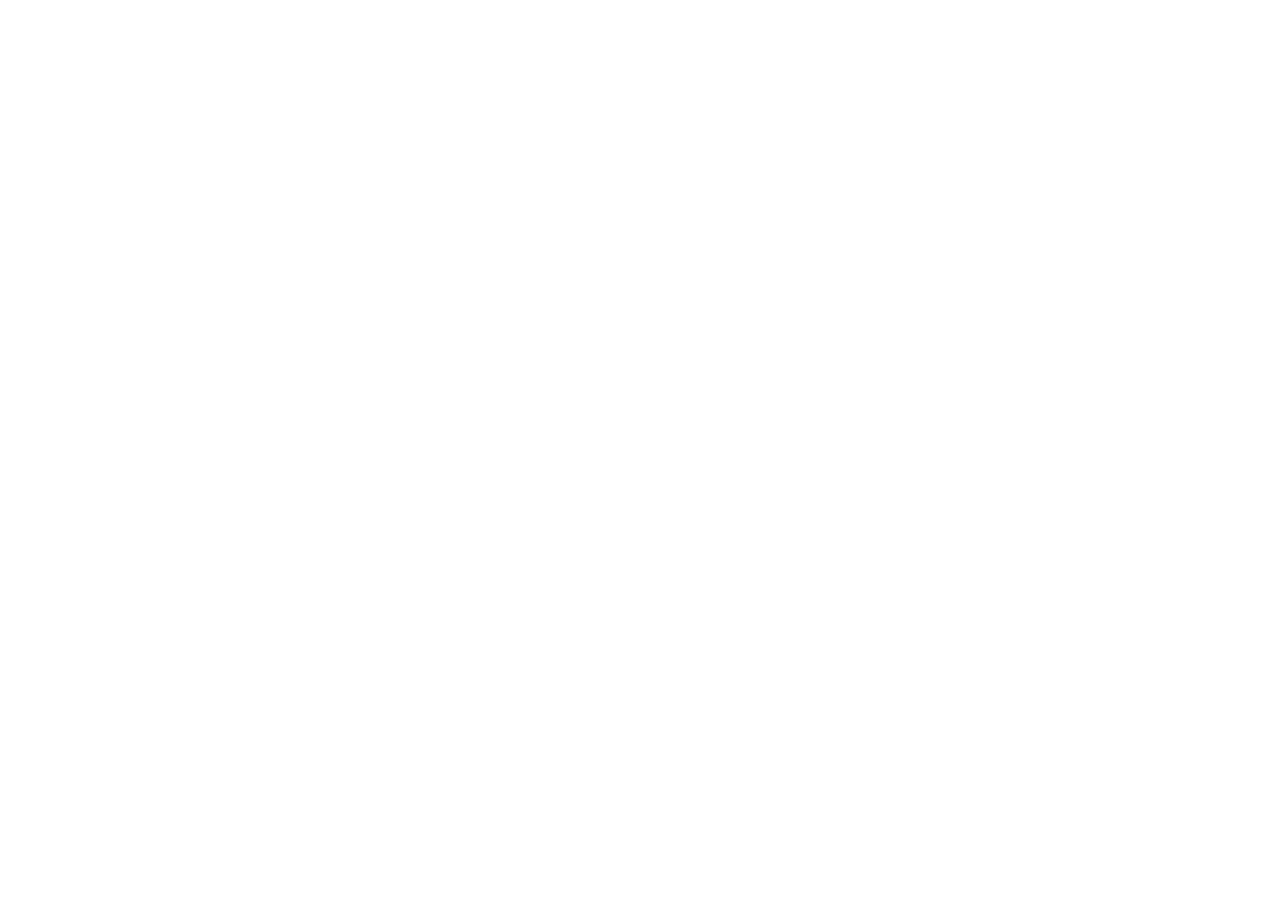
==== index.html @ e10ede51 "On your marks and Set." ====
<!DOCTYPE html>
<html lang="en">
    <head>
        <meta charset="UTF-8">
        <meta name="viewport" content="width=device-width, initial-scale=1.0">
        <title>Rock Paper Scissors</title>
        <script src="./script.js" defer></script>
    </head>
    <body>

    </body>
</html>
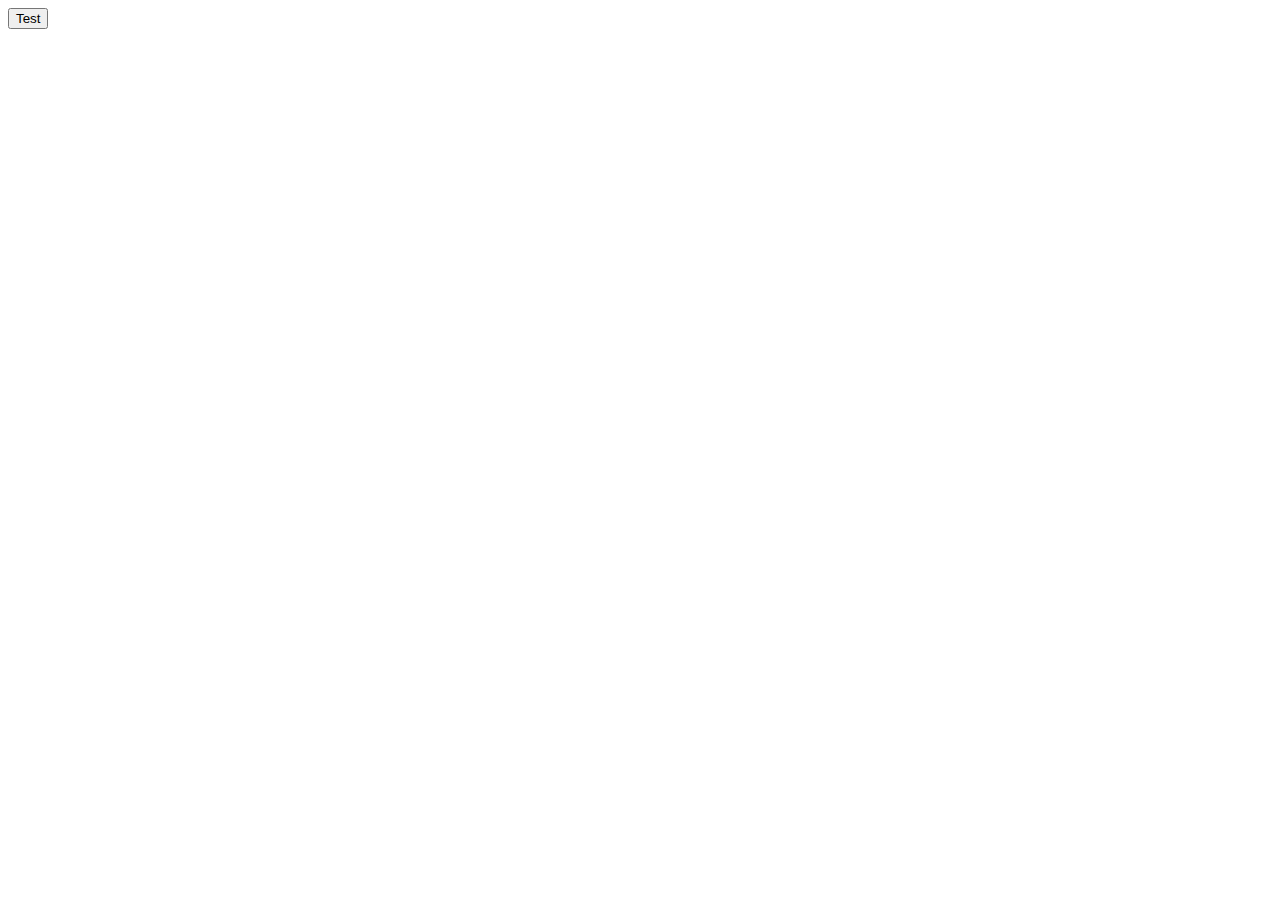
==== commit 8db94e78: "Created a function receives the choices and returns the results" ====
--- a/index.html
+++ b/index.html
@@ -7,6 +7,6 @@
         <script src="./script.js" defer></script>
     </head>
     <body>
-
+        <button>Test</button>
     </body>
 </html>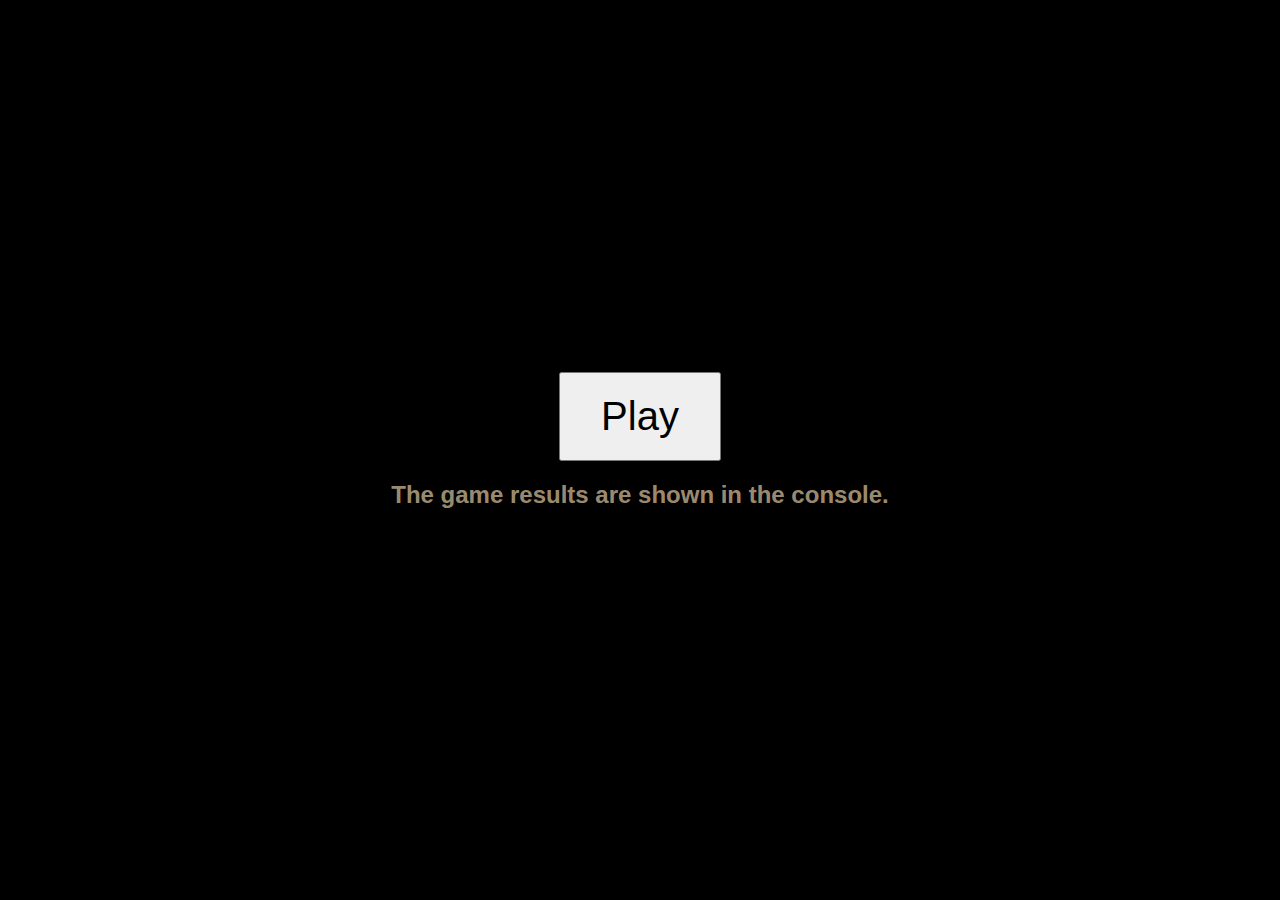
==== commit 77b292e7: "Done." ====
--- a/index.html
+++ b/index.html
@@ -5,8 +5,30 @@
         <meta name="viewport" content="width=device-width, initial-scale=1.0">
         <title>Rock Paper Scissors</title>
         <script src="./script.js" defer></script>
+        <style>
+            body{
+                margin: 0;
+                height: 100vh;
+                color:rgba(245, 222, 179,0.65);
+                background-color: black;
+                font-family: arial, sans-serif;
+                text-align: center;
+                display: flex;
+                justify-content: center;
+                align-items: center;
+                
+            }
+            button{
+
+                font-size: 2.5rem;
+                padding: 0.5em 1em;
+            }
+        </style>
     </head>
     <body>
-        <button>Test</button>
+        <div>
+            <button>Play</button>
+            <h2>The game results are shown in the console.</h2>
+        </div>
     </body>
 </html>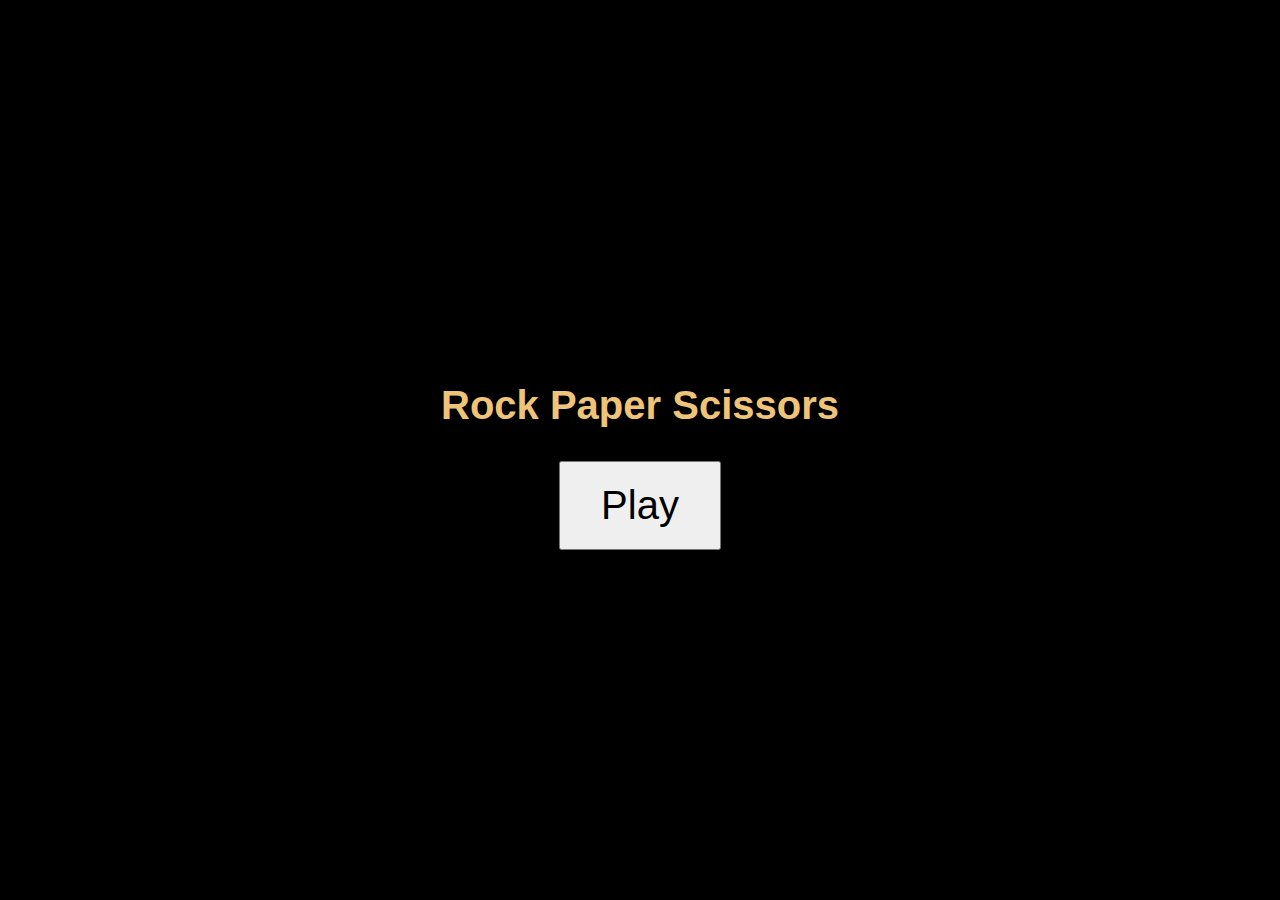
==== commit c581d62a: "Starting to build a UI for RPS" ====
--- a/index.html
+++ b/index.html
@@ -9,26 +9,29 @@
             body{
                 margin: 0;
                 height: 100vh;
-                color:rgba(245, 222, 179,0.65);
+                color:hsl(39, 77%, 70%);
                 background-color: black;
                 font-family: arial, sans-serif;
                 text-align: center;
                 display: flex;
                 justify-content: center;
                 align-items: center;
-                
             }
+
+            h2{
+                font-size: 2.5rem;
+            }
+
             button{
-
                 font-size: 2.5rem;
                 padding: 0.5em 1em;
             }
         </style>
     </head>
     <body>
-        <div>
+        <div class="container">
+            <h2>Rock Paper Scissors</h2>
             <button>Play</button>
-            <h2>The game results are shown in the console.</h2>
         </div>
     </body>
 </html>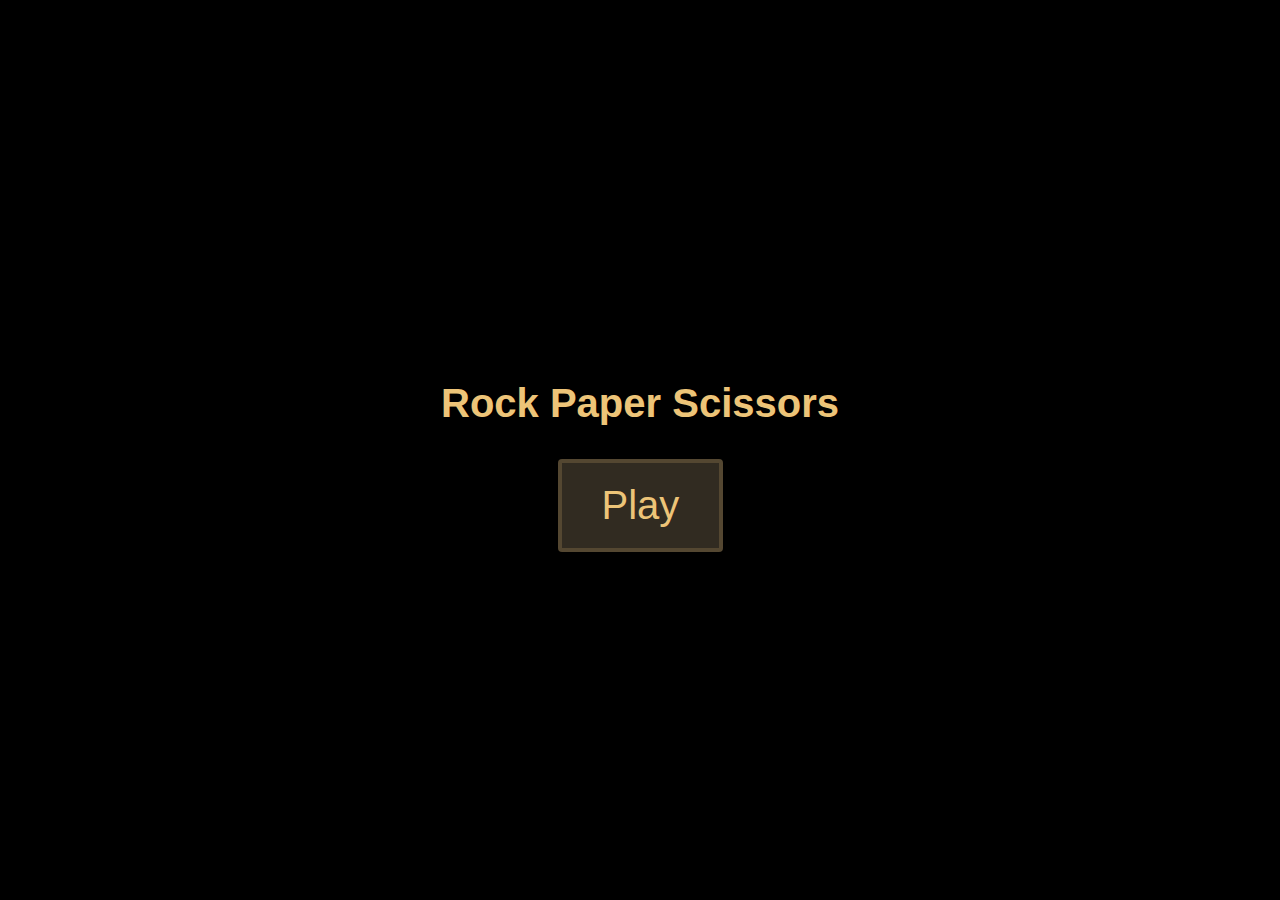
==== commit 6927d2bb: "Added the Replay feature, and plenty of style" ====
--- a/index.html
+++ b/index.html
@@ -4,29 +4,8 @@
         <meta charset="UTF-8">
         <meta name="viewport" content="width=device-width, initial-scale=1.0">
         <title>Rock Paper Scissors</title>
+        <link rel="stylesheet" href="./styles.css">
         <script src="./script.js" defer></script>
-        <style>
-            body{
-                margin: 0;
-                height: 100vh;
-                color:hsl(39, 77%, 70%);
-                background-color: black;
-                font-family: arial, sans-serif;
-                text-align: center;
-                display: flex;
-                justify-content: center;
-                align-items: center;
-            }
-
-            h2{
-                font-size: 2.5rem;
-            }
-
-            button{
-                font-size: 2.5rem;
-                padding: 0.5em 1em;
-            }
-        </style>
     </head>
     <body>
         <div class="container">
--- a/styles.css
+++ b/styles.css
@@ -0,0 +1,149 @@
+@keyframes pop {
+    50% {
+        scale: 1.15;
+    }
+
+    to {
+        scale: 1;
+    }
+}
+
+@keyframes shake {
+    25%{
+        transform: rotate(12deg);
+    }
+    75%{
+        transform: rotate(-12deg);
+    }
+    to{
+        transform: rotate(0deg);
+    }
+}
+
+*, *::after, *::before{
+    box-sizing: border-box;
+}
+
+body{
+    margin: 0;
+    height: 100vh;
+    color:rgb(237, 196, 120);
+    background-color: black;
+    font-family: arial, sans-serif;
+    text-align: center;
+    display: flex;
+    justify-content: center;
+    align-items: center;
+}
+
+h1{
+    font-size: 5rem;
+}
+
+h2{
+    font-size: 2.5rem;
+}
+
+button{
+    width: 165px;
+    height: 93px;
+    font-size: 2.5rem;
+    padding: 1.25rem 2.5rem;
+    border: 4px solid #edc47830;
+    border-radius: 4px;
+    color: rgb(237, 196, 120);
+    background-color: #f3d8a533;
+    transition: 
+        box-shadow 0.1s,
+        padding 0.1s,
+        font-size 0.1s;
+}
+
+button:active{
+    box-shadow:
+        inset 0 0 8px 2px #edc47820,
+        inset 0 0 16px 2px #edc47820;
+        font-size: 2rem;
+}
+
+.buttons-container{
+    display: flex;
+    justify-content: center;
+    align-items: center;
+    gap: 32px;
+    margin: 24px;
+}
+
+.select{
+    width: 120px;
+    height: 100px;
+    padding: 16px;
+    border: 2px solid #edc47820;
+}
+
+.select:active{
+    padding: 22px;
+}
+
+.select img{
+    height: 100%;
+}
+
+.game-play{
+    width: 740px;
+    height: 250px;
+    display: flex;
+    justify-content: space-between;
+    gap: 4px;
+}
+
+.game-play>*{
+    height: 100%;
+    background-color: rgb(245, 222, 179, 0.2);
+    border-radius: 5px;
+    flex: 1;
+    font-size: 1.5rem;
+    padding-top: 16px;
+    transition: box-shadow 0.2s;
+}
+
+.game-play .result{
+    display: flex;
+    justify-content: center;
+    align-items: center;
+    padding: 0;
+}
+
+.result>img{
+    width: 50%;
+    animation: pop 0.5s;
+}
+
+.result p{
+    font-weight: bold;
+    transition: transform 0.7s;
+    animation: shake 1.4s linear infinite;
+}
+
+.winner{
+    box-shadow:
+        0 0 6px 2px rgba(237, 196, 120, 0.5),
+        inset 0 0 8px 2px rgba(237, 196, 120, 0.2),
+        inset 0 0 16px 2px rgba(237, 196, 120, 0.2);
+}
+
+.play-again{
+    width: 240px;
+    height: 85px;
+    font-size: 2rem;
+    position: absolute;
+    transform: translateX(-50%) translateY(50%);
+    transition: opacity 0.5s ease-in;
+}
+.play-again:active{
+    font-size: 1.6rem;
+}
+
+.play-again:disabled{
+    opacity: 0;
+}